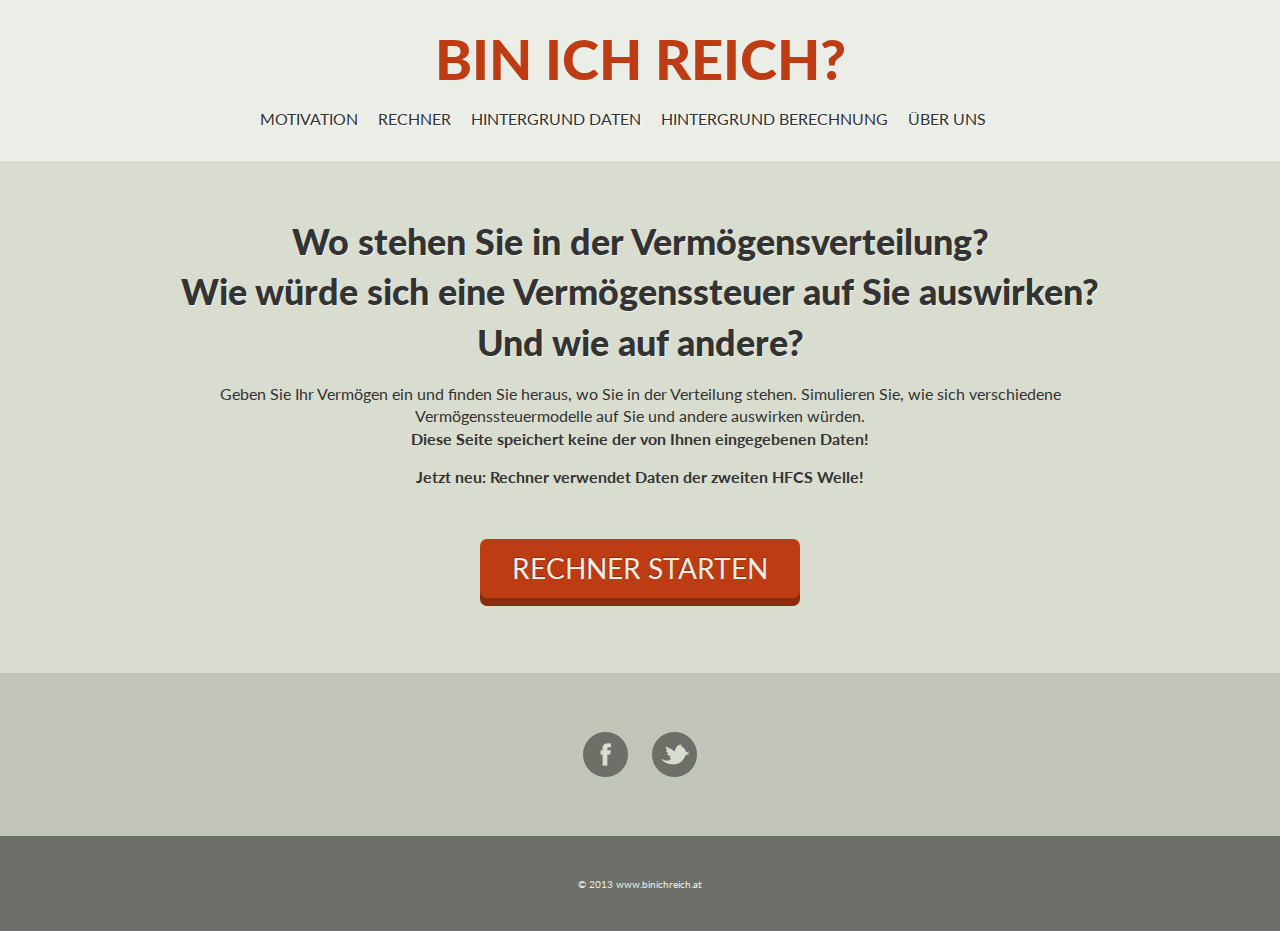
==== index.html @ 795017a8 "Initial commit" ====
<!DOCTYPE html>
<!--[if lt IE 7]>      <html class="no-js lt-ie9 lt-ie8 lt-ie7"> <![endif]-->
<!--[if IE 7]>         <html class="no-js lt-ie9 lt-ie8"> <![endif]-->
<!--[if IE 8]>         <html class="no-js lt-ie9"> <![endif]-->
<!--[if gt IE 8]><!--> <html class="no-js"> <!--<![endif]-->
<head>
	<meta charset="utf-8">
	<meta http-equiv="X-UA-Compatible" content="IE=edge,chrome=1">
	<title>BinIchReich?</title>
	<meta name="description" content="Bin ich reich?">
	<meta property="og:type" content="non_profit">
	<meta property="og:title" content="non_profit">
	<meta property="og:url" content="http://www.binichreich.at/">
	<meta property="og:image" content="http://www.binichreich.at/img/fb-logo.png">
	<meta property="og:description" content="Geben Sie Ihr Vermögen ein und finden Sie heraus, wo Sie in der Verteilung stehen. Simulieren Sie, wie sich verschiedene Vermögenssteuermodelle auf Sie und andere auswirken würden!">
	<link rel="stylesheet" href="css/normalize.min.css">
	<link rel="stylesheet" href="css/main.css">
	<link href='http://fonts.googleapis.com/css?family=Lato:400,700,900,400italic,700italic,900italic' rel='stylesheet' type='text/css'>
	<!--[if lt IE 9]>
		<script src="//html5shiv.googlecode.com/svn/trunk/html5.js"></script>
		<script>window.html5 || document.write('<script src="js/vendor/html5shiv.js"><\/script>')</script>
		<script src="js/excanvas.compiled.js"></script>
	<![endif]-->
	<script src="//ajax.googleapis.com/ajax/libs/jquery/1.10.1/jquery.min.js"></script>
	<script>window.jQuery || document.write('<script src="js/vendor/jquery-1.10.1.min.js"><\/script>')</script>
	<script src="js/jquery.cookie.js"></script>
	<script src="js/Chart.min.js"></script>
	<script src="js/main.js"></script>
	<script type="text/javascript" src="js/smoothscroll.js"></script>
	<script src="js/simple-slider.js"></script>
	
	
	<script>
	  (function(i,s,o,g,r,a,m){i['GoogleAnalyticsObject']=r;i[r]=i[r]||function(){
	  (i[r].q=i[r].q||[]).push(arguments)},i[r].l=1*new Date();a=s.createElement(o),
	  m=s.getElementsByTagName(o)[0];a.async=1;a.src=g;m.parentNode.insertBefore(a,m)
	  })(window,document,'script','//www.google-analytics.com/analytics.js','ga');

	  ga('create', 'UA-44319113-1', 'binichreich.at');
	  ga('send', 'pageview');

	</script>
</head>
<body>
	<div id="wrapper">
		<a name="top" id="top"></a>
		<div class="row" id="header">
			<div class="row-contentholder">
				<h1 class="title"><a href="index.html" title="HOME">BIN ICH REICH?</a></h1>
				<nav>
					<ul>
						<li><a href="motivation.html" title="MOTIVATION">MOTIVATION</a></li>
						<li><a href="rechner1.html" title="RECHNER">RECHNER</a></li>
						<li><a href="daten.html" title="HINTERGRUND DATEN">HINTERGRUND DATEN</a></li>
						<li><a href="berechnung.html" title="HINTERGRUND BERECHNUNG">HINTERGRUND BERECHNUNG</a></li>
						<li><a href="about.html" title="ÜBER UNS">ÜBER UNS</a></li>
					</ul>
					<div class="clearfix"></div>
				</nav>
			</div>
		</div>

		<div class="row" id="content">
			<div class="row-contentholder centered">
				<h2>Wo stehen Sie in der Vermögensverteilung?</h2>
				<h2>Wie würde sich eine Vermögenssteuer auf Sie auswirken?</h2>
				<h2>Und wie auf andere?</h2>
				<p>Geben Sie Ihr Vermögen ein und finden Sie heraus, wo Sie in der Verteilung stehen. 
				Simulieren Sie, wie sich verschiedene <br>
				Vermögenssteuermodelle auf Sie und andere auswirken würden. <br>
				<strong>Diese Seite speichert keine der von Ihnen eingegebenen Daten!</strong></p>
				<strong>Jetzt neu: Rechner verwendet Daten der zweiten HFCS Welle!</strong></p>
				<div class="button" style="margin-top:50px;"><a href="rechner1.html" title="ZUM RECHNER">RECHNER STARTEN</a></div>
			</div>
		</div>
				
		<div class="row" id="content2">
			<div class="row-contentholder centered">
				<p><a href="http://www.facebook.com/sharer/sharer.php?u=http://www.binichreich.at/" title="SHARE ON FACEBOOK" target="_blank" class="img-hover"><img src="img/social-facebook.png" width="45" height="45" alt="FACEBOOK" style="margin-right:20px"> </a><a href="http://twitter.com/home?status=Wo stehen Sie in der Vermögensverteilung? Wie würde sich eine Vermögenssteuer auf Sie auswirken? www.binichreich.at %23binichreich" target="_blank" title="SHARE ON TWITTER" class="img-hover"><img src="img/social-twitter.png" width="45" height="45" alt="TWITTER"></a></p>
			</div>
		</div>
				
		<div class="row txt-small-bright" id="footer">
			<div class="row-contentholder">&copy; 2013 www.binichreich.at</div>
		</div>
	</div><!--WRAPPER-->
</body>
</html>
---- css/main.css ----
/* ==========================================================================
	 HTML5 Boilerplate styles - h5bp.com (generated via initializr.com)
	 ========================================================================== */

html,
button,
input,
select,
textarea {
		color: #222;
}


::-moz-selection {
		background: #b3d4fc;
		text-shadow: none;
}

::selection {
		background: #b3d4fc;
		text-shadow: none;
}

img {
		vertical-align: middle;
}

fieldset {
		border: 0;
		margin: 0;
		padding: 0;
}

textarea {
		resize: vertical;
}

.chromeframe {
		margin: 0.2em 0;
		background: #ccc;
		color: #000;
		padding: 0.2em 0;
}


/* ==========================================================================
	 Author's custom styles
	 ========================================================================== */

/*COLORS OLIVE

vollhellolive: #ebeee6
hellolive: #d9ddcf
midolive: #c2c6b9
darkolive: #6d6f68

red: #BE3C14
darkred: #8A2B0E

darkgrey: #333333
*/


body, input {
	font-family: 'Lato', sans-serif;
	font-weight:400;
	font-size:16px;
	color:#333333;
	/*font-size: 1em;*/
		line-height: 1.4;
}

body { background: #6d6f68; }

a {
	color:#333333;
	text-decoration:none;
}
a:hover, a:active {
	color:#BE3C14;
}
.current{
	color:#BE3C14;
}

h1{
	color:#BE3C14;
	font-size:56px;
	font-weight:900;
	margin:0;
}
h2{
	color:#333333;
	font-size:36px;
	font-weight:900;
	margin:0;
	text-shadow: 1px 1px 0px #ebeee6;
}
h3{
	color:#333333;
	font-weight:700;
	margin:0 0 15px 0;
}
h4{
	margin:0 0 5px 0;
}
h5{
}

.centered{
	text-align:center;
}
.justified{
	text-align:justify;
}
.left{
	text-align:left;
}
.txt-small-bright{
	color:#ebeee6;
	font-size:10px;
}
.img-hover:hover{
	opacity:0.75;
	-webkit-opacity: 0.5;
	-moz-opacity: 0.5;
	filter:alpha(opacity=50);
}
hr{
	display: block;
	border : 0;
	border-bottom : dashed 1px #333333;
	height : 1px;
	margin:40px 0;
}

.button {
	display:block;
	color: #ebeee6;
	font-size: 28px;
	padding: 10px;
	width:300px;
	margin:20px auto;
	cursor:pointer;
	text-decoration: none;
	-webkit-border-radius: 7px;
	-moz-border-radius: 7px;
	border-radius: 7px;
	-webkit-box-shadow: 0px 8px 0px #8A2B0E;
	-moz-box-shadow: 0px 8px 0px #8A2B0E;
	box-shadow: 0px 8px 0px #8A2B0E;
	text-shadow: -1px -1px 0px #8A2B0E;
	background: #BE3C14;
}
.button:hover {
	color: #ebeee6;
	 background: #D94417;
	-webkit-box-shadow: 0px 8px 0px #A53311;
	-moz-box-shadow: 0px 8px 0px #A53311;
	box-shadow: 0px 8px 0px #A53311;
}
.button a{
	color: #ebeee6;
}
.button a:hover{
	color: #ebeee6;
}



.twocol{
	width:50%;
	float:left;
}
.threecol{
	width:30%;
	float:left;
	margin-right:3%;
	text-align:center;
}


#wrapper{
	width:100%;
	padding:0;
}
.row{
	width:100%;
}
.row-contentholder{
	max-width:1000px;
	margin:0 auto;
	padding:10px 20px;
}
.slim{
	max-width:900px !important; 
}
#header{
	/*background:#ebeee6 url(../img/bg-2.jpg);*/
	background:#ebeee6;
	padding:10px 0;
}
.title{
	text-align:center;
}
.title a{
	color:#BE3C14;
}


nav{
	max-width:780px;
	margin:0 auto;
}
nav ul {
		margin: 0;
		padding: 0;
}
nav a {
	float:left;   
	display: block;
		padding: 10px;
	text-decoration: none;
	text-shadow: 1px 1px 0px #FFFFFF;
	
}
nav a:hover {
}

#content{
	/*background:#d9ddcf url(../img/bg-3.jpg);*/
	background:#d9ddcf;
	padding:45px 0 45px 0;
}

#content2{
	/*background:#c2c6b9 url(../img/bg-4.jpg);*/
	background:#c2c6b9;
	padding:33px 0;
}


#footer{
	text-align:center;
	/*background:#6d6f68 url(../img/bg-5.jpg);*/
	background:#6d6f68;
	padding: 31px 0;
	height: 33px;
}


form{
	padding:30px 0 25px 15px;
}

input    {
	width:100%;
	display:block;
	border: 1px solid #999;
	height: 25px;
	padding:5px;
	margin-top:10px;
	-webkit-border-radius: 4px;
	-moz-border-radius: 4px;
	border-radius: 4px;
	font-size: 18px;
	/*-webkit-box-shadow: 0px 0px 8px rgba(0, 0, 0, 0.3);
	-moz-box-shadow: 0px 0px 8px rgba(0, 0, 0, 0.3);
	box-shadow: 0px 0px 8px rgba(0, 0, 0, 0.3);*/
}
#mitglieder{
	width:16%;
	margin:0 auto;
}

.showlater { display:none; }

.f-ul-details{
	font-size:12px;
	text-align:left;
	padding:10px 0 0 25px;
	
}

.slider-wrapper{
	margin:30px 0;
}
.slider-value, .slider-number, .results-number{
	font-size: 30px;
	font-weight: 700;
	color: #BE3C14;
}

.slider-number{
	padding: 0 20px;
	color:#333333;
}

.slider-number.numleft { float:left; }
.slider-number.numright { float:right; }

.slider-value{
	text-align: center;
	width: 230px;
	margin: 0 auto;
}



#results-display{
	width:100%!important;
	/*height:600px;*/
	height:auto!important;
	background:#FFF;
	margin:30px 0;
	padding:30px 0;
}

.ie #results-display { height:600px!important; }

table{
	width:100%;
	border-collapse:collapse;
}
td{
	padding:2px ;
}
.t-strong{
	font-weight:700;
}
.t-bb{
	border-bottom:solid 1px #000;
}
.t-bt{
	border-top:solid 1px #000;
}
tr.t-bt > td
{
	padding-top: 10px;
}
tr.t-pb > td
{
	padding-bottom: 10px;
}

/* ==========================================================================
	 Media Queries
	 ========================================================================== */

@media only screen and (min-width: 35em) {

}

@media print,
			 (-o-min-device-pixel-ratio: 5/4),
			 (-webkit-min-device-pixel-ratio: 1.25),
			 (min-resolution: 120dpi) {

}

/* ==========================================================================
	 Helper classes
	 ========================================================================== */

.ir {
		background-color: transparent;
		border: 0;
		overflow: hidden;
		*text-indent: -9999px;
}

.ir:before {
		content: "";
		display: block;
		width: 0;
		height: 150%;
}

.hidden {
		display: none !important;
		visibility: hidden;
}

.visuallyhidden {
		border: 0;
		clip: rect(0 0 0 0);
		height: 1px;
		margin: -1px;
		overflow: hidden;
		padding: 0;
		position: absolute;
		width: 1px;
}

.visuallyhidden.focusable:active,
.visuallyhidden.focusable:focus {
		clip: auto;
		height: auto;
		margin: 0;
		overflow: visible;
		position: static;
		width: auto;
}

.invisible {
		visibility: hidden;
}

.clearfix:before,
.clearfix:after {
		content: " ";
		display: table;
}

.clearfix:after {
		clear: both;
}

.clearfix {
		*zoom: 1;
}

/* ==========================================================================
	 Print styles
	 ========================================================================== */

@media print {
		* {
				background: transparent !important;
				color: #000 !important; /* Black prints faster: h5bp.com/s */
				box-shadow: none !important;
				text-shadow: none !important;
		}

		a,
		a:visited {
				text-decoration: underline;
		}

		a[href]:after {
				content: " (" attr(href) ")";
		}

		abbr[title]:after {
				content: " (" attr(title) ")";
		}

		/*
		 * Don't show links for images, or javascript/internal links
		 */

		.ir a:after,
		a[href^="javascript:"]:after,
		a[href^="#"]:after {
				content: "";
		}

		pre,
		blockquote {
				border: 1px solid #999;
				page-break-inside: avoid;
		}

		thead {
				display: table-header-group; /* h5bp.com/t */
		}

		tr,
		img {
				page-break-inside: avoid;
		}

		img {
				max-width: 100% !important;
		}

		@page {
				margin: 0.5cm;
		}

		p,
		h2,
		h3 {
				orphans: 3;
				widows: 3;
		}

		h2,
		h3 {
				page-break-after: avoid;
		}
}
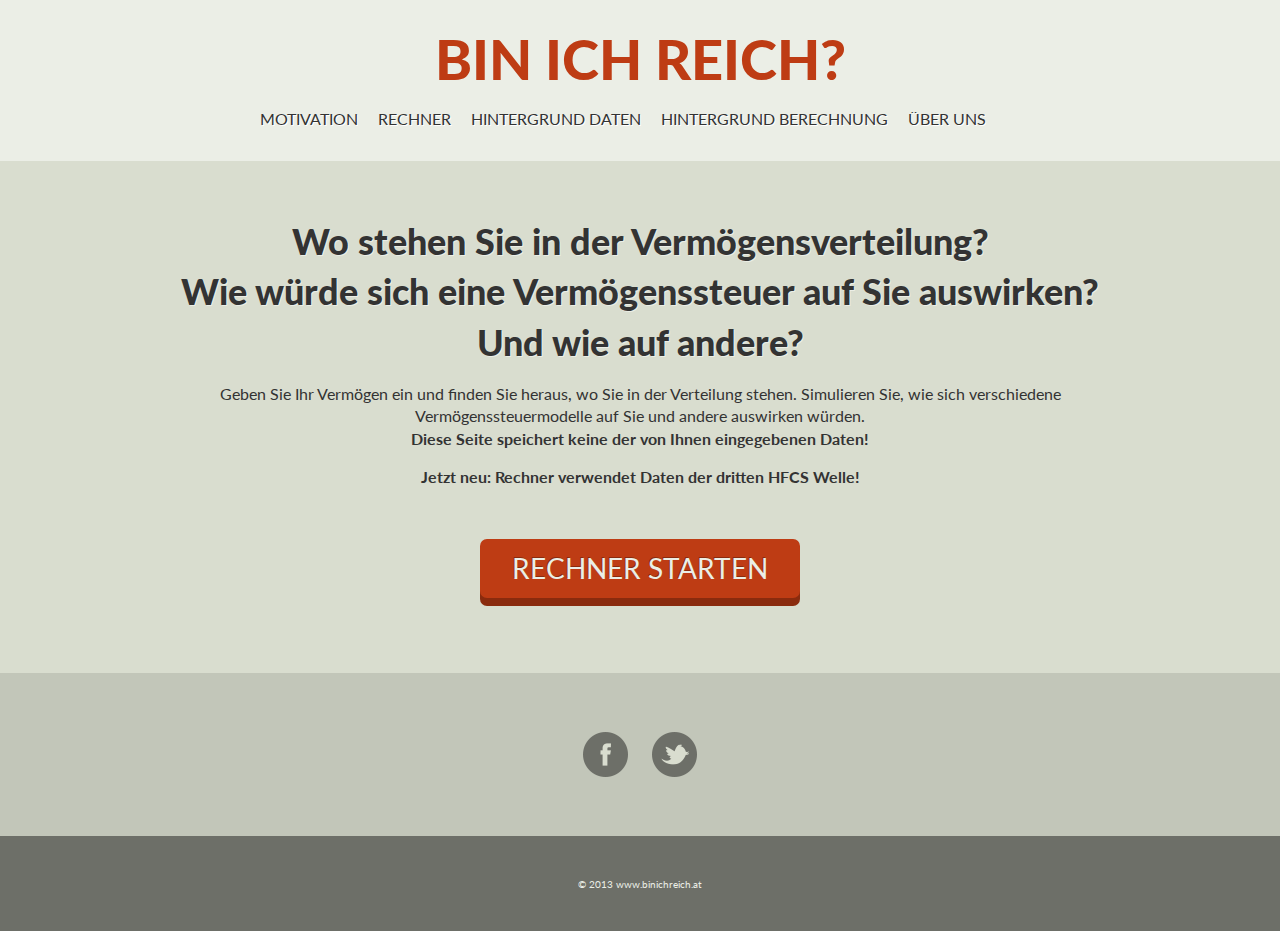
==== commit 0ae535ee: "minor updates" ====
--- a/index.html
+++ b/index.html
@@ -69,7 +69,7 @@
 				Simulieren Sie, wie sich verschiedene <br>
 				Vermögenssteuermodelle auf Sie und andere auswirken würden. <br>
 				<strong>Diese Seite speichert keine der von Ihnen eingegebenen Daten!</strong></p>
-				<strong>Jetzt neu: Rechner verwendet Daten der zweiten HFCS Welle!</strong></p>
+				<strong>Jetzt neu: Rechner verwendet Daten der dritten HFCS Welle!</strong></p>
 				<div class="button" style="margin-top:50px;"><a href="rechner1.html" title="ZUM RECHNER">RECHNER STARTEN</a></div>
 			</div>
 		</div>
